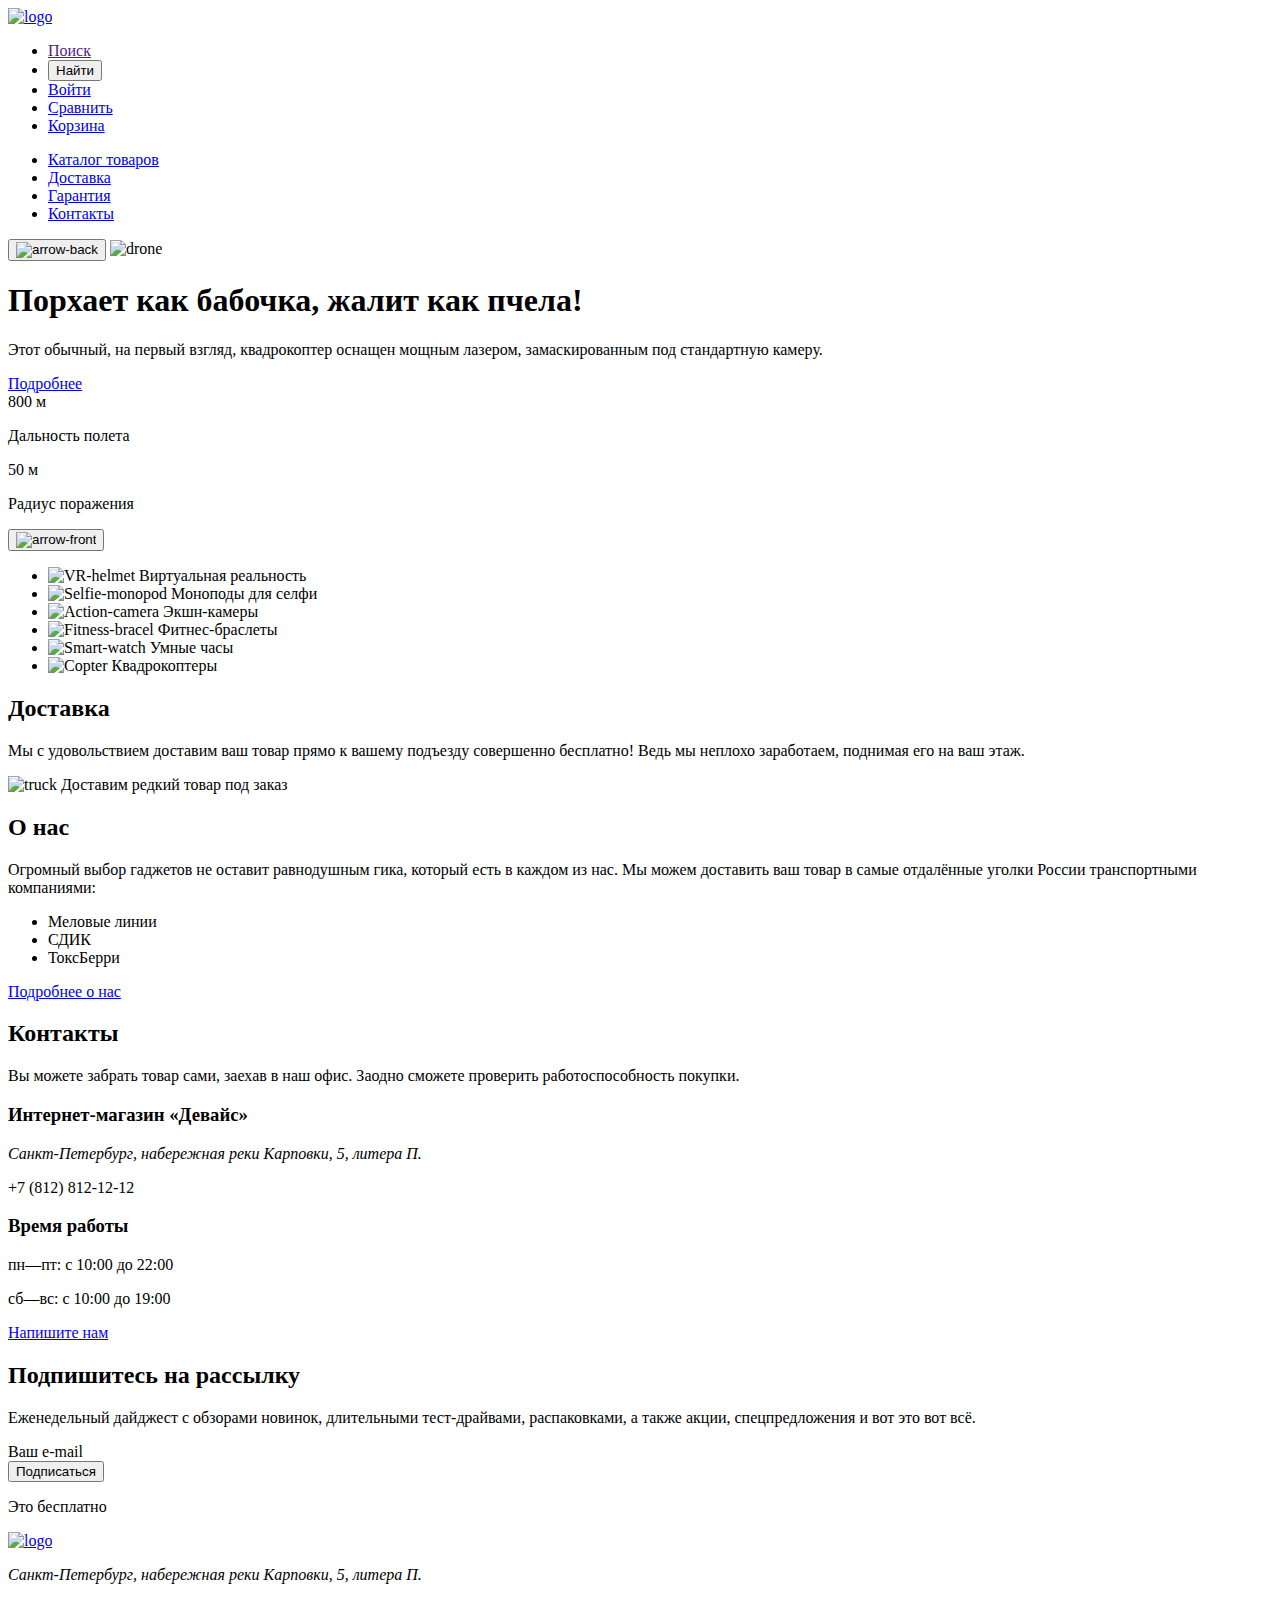
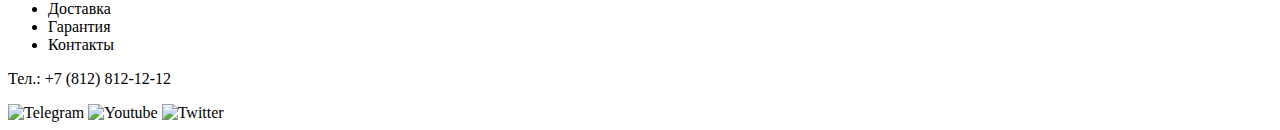
==== 1/index.html @ 0e603d21 ":heavy_check_mark: Сборка #1" ====
<!DOCTYPE html>
<html lang="ru">
  <head>
    <meta charset="utf-8">
    <title>HTML Academy: Девайс</title>

    <base href="https://htmlacademy-htmlcss.github.io/2411689-device-1/1/">
</head>
  <body>
    <header class="page-header">
      <a href="https//html-academy.com"><img scr="#" alt="logo"></a>
      <nav class="navigation-top">
        <ul class="navigation-list">
          <li class="navigation-item">
            <a class="navigation-link" href="">
              <span class="visially-hidden">Поиск</span>
            </a>
          <li class="navigation-item">
            <button>Найти</button></li>
          <li class="navigation-item">
            <a href="#">Войти</a></li>
          <li class="navigation-item">
            <a href="#" class="navigation-link">Сравнить</a></li>
          <li class="navigation-item">
            <a href="#" class="navigation-link">Корзина</a>
        </li>

        </ul>
        <ul class="navigation-main">
          <li class="navigation-item">
            <a href="catalog.html" class="navigation-link">Каталог товаров</a>
          </li>
          <li class="navigation-item">
            <a href="#" class="navigation-link">Доставка</a>
          </li>
          <li class="navigation-item">
            <a href="#" class="navigation-link">Гарантия</a>
          </li>
          <li class="navigation-item">
            <a href="#" class="navigation-link">Контакты</a>
          </li>

        </ul>


        </ul>

      </nav>
    </header>
<main>
  <section class="main-top">
    <button type="slider"><img src="#" alt="arrow-back"></button>
    <img src="#" alt="drone" class="image-main">
    <h1 class="header-1">
      Порхает как бабочка, жалит как пчела!
    </h1>
    <p class="header-description">
      Этот обычный, на первый взгляд, квадрокоптер оснащен мощным лазером, замаскированным под стандартную камеру.

    </p>
    <a href="#" class="link-more">Подробнее</a>

    <table class="characteristics-table">
      <dt>
        800 м
      </dt>
      <dl>
        Дальность полета
      </dl>
      <dt>
50 м
      </dt>
      <dl>
        Радиус поражения
      </dl>
      <button type="slider"><img src="#" alt="arrow-front"></button>
</table>
<ul class="product-list">
  <li class="product-type">
<img src="#" alt="VR-helmet">
 <span>Виртуальная реальность</span>
</li>
<li class="product-type">
  <img src="#" alt="Selfie-monopod">
  <span>Моноподы для селфи</span>
</li>
<li class="product-type">
  <img src="#" alt="Action-camera">
  <span>Экшн-камеры</span>
  </li>
  <li class="product-type">
    <img src="#" alt="Fitness-bracel">
    <span>Фитнес-браслеты</span>
    </li>
    <li class="product-type">
      <img src="#" alt="Smart-watch">
      <span>Умные часы</span>
      </li>
      <li class="product-type">
        <img src="#" alt="Copter">
        <span>Квадрокоптеры
        </span>
        </li>
  </section>
<section class="delivery">

  <h2 class="delivery-header">Доставка</h2>
  <p class="delivery-description">Мы с удовольствием доставим ваш товар прямо
    к вашему подъезду совершенно бесплатно! Ведь
    мы неплохо заработаем, поднимая его на ваш этаж.
  </p>
<img src="#" alt="truck" class="delivery-picture">
<span>Доставим редкий товар под заказ</span>

</section>
<section class="info">
  <h2 class="about-info"> О нас</h2>
  <p class="about-description">Огромный выбор гаджетов не оставит равнодушным гика, который есть в каждом из нас.
    Мы можем доставить ваш товар в самые отдалённые уголки России транспортными компаниями:
 <ul class="delivery-options">
  <li class="delivery-options-list">Меловые линии</li>
  <li class="delivery-options-list">СДИК</li>
  <li class="delivery-options-list">ТоксБерри</li>
 </ul>
 <a href="#" class="more-about"><span>Подробнее о нас</span></a>
  </p>
<h2 class="contacts">Контакты</h2>
<p class="contacts-description">Вы можете забрать товар сами, заехав в наш офис.
  Заодно сможете проверить работоспособность покупки. </p>
  <h3 class="contacts-address">Интернет-магазин «Девайс»</h3>
  <p class="address"><address>Санкт-Петербург, набережная реки Карповки, 5, литера П.</address></p>
  <p class="phone-number"><phone href="+7 (812) 812-12-12">+7 (812) 812-12-12</phone></p>
  <h3 class="timing-heading">Время работы</h3>
  <p class="timing">пн—пт: с 10:00 до 22:00 </p>
  <p class="timing">сб—вс: с 10:00 до 19:00</p>
  <a href="#" class="contact-form">
    <span>Напишите нам</span>
  </a>
</section>
<section class="subscription">
  <h2 class="subscribe">Подпишитесь на рассылку</h2>
  <p class="subscription-about">Еженедельный дайджест с обзорами новинок,
    длительными тест-драйвами, распаковками, а также акции, спецпредложения и вот это вот всё.</p>
    <form type="text" aria-multiline="Ваш e-mail">Ваш e-mail</form>
    <button type="button">Подписаться</button>
    <p class="subscription-side">Это бесплатно</p>

</section>
</main>
<footer>
  <a class="logo" href="https://htmlacademy.ru/"><img scr="#" alt="logo"></a>
  <p class="address"><address>Санкт-Петербург, набережная
    реки Карповки, 5, литера П.</address></p>
  <nav class="footer-navigation">
    <ul class="footer-navigation-list">
      <li class="footer-navigation-item">Доставка</li>
      <li class="footer-navigation-item">Гарантия</li>
      <li class="footer-navigation-item">Контакты</li>
    </ul>
  </nav>
  <p class="phone"><phone>Тел.: +7 (812) 812-12-12</phone></p>
  <img src="https://t.me/htmlacademy" alt="Telegram">
  <img src="https://www.youtube.com/user/htmlacademyru" alt="Youtube">
  <img src="https://twitter.com/htmlacademy_ru" alt="Twitter">
</footer>
  </body>
</html>
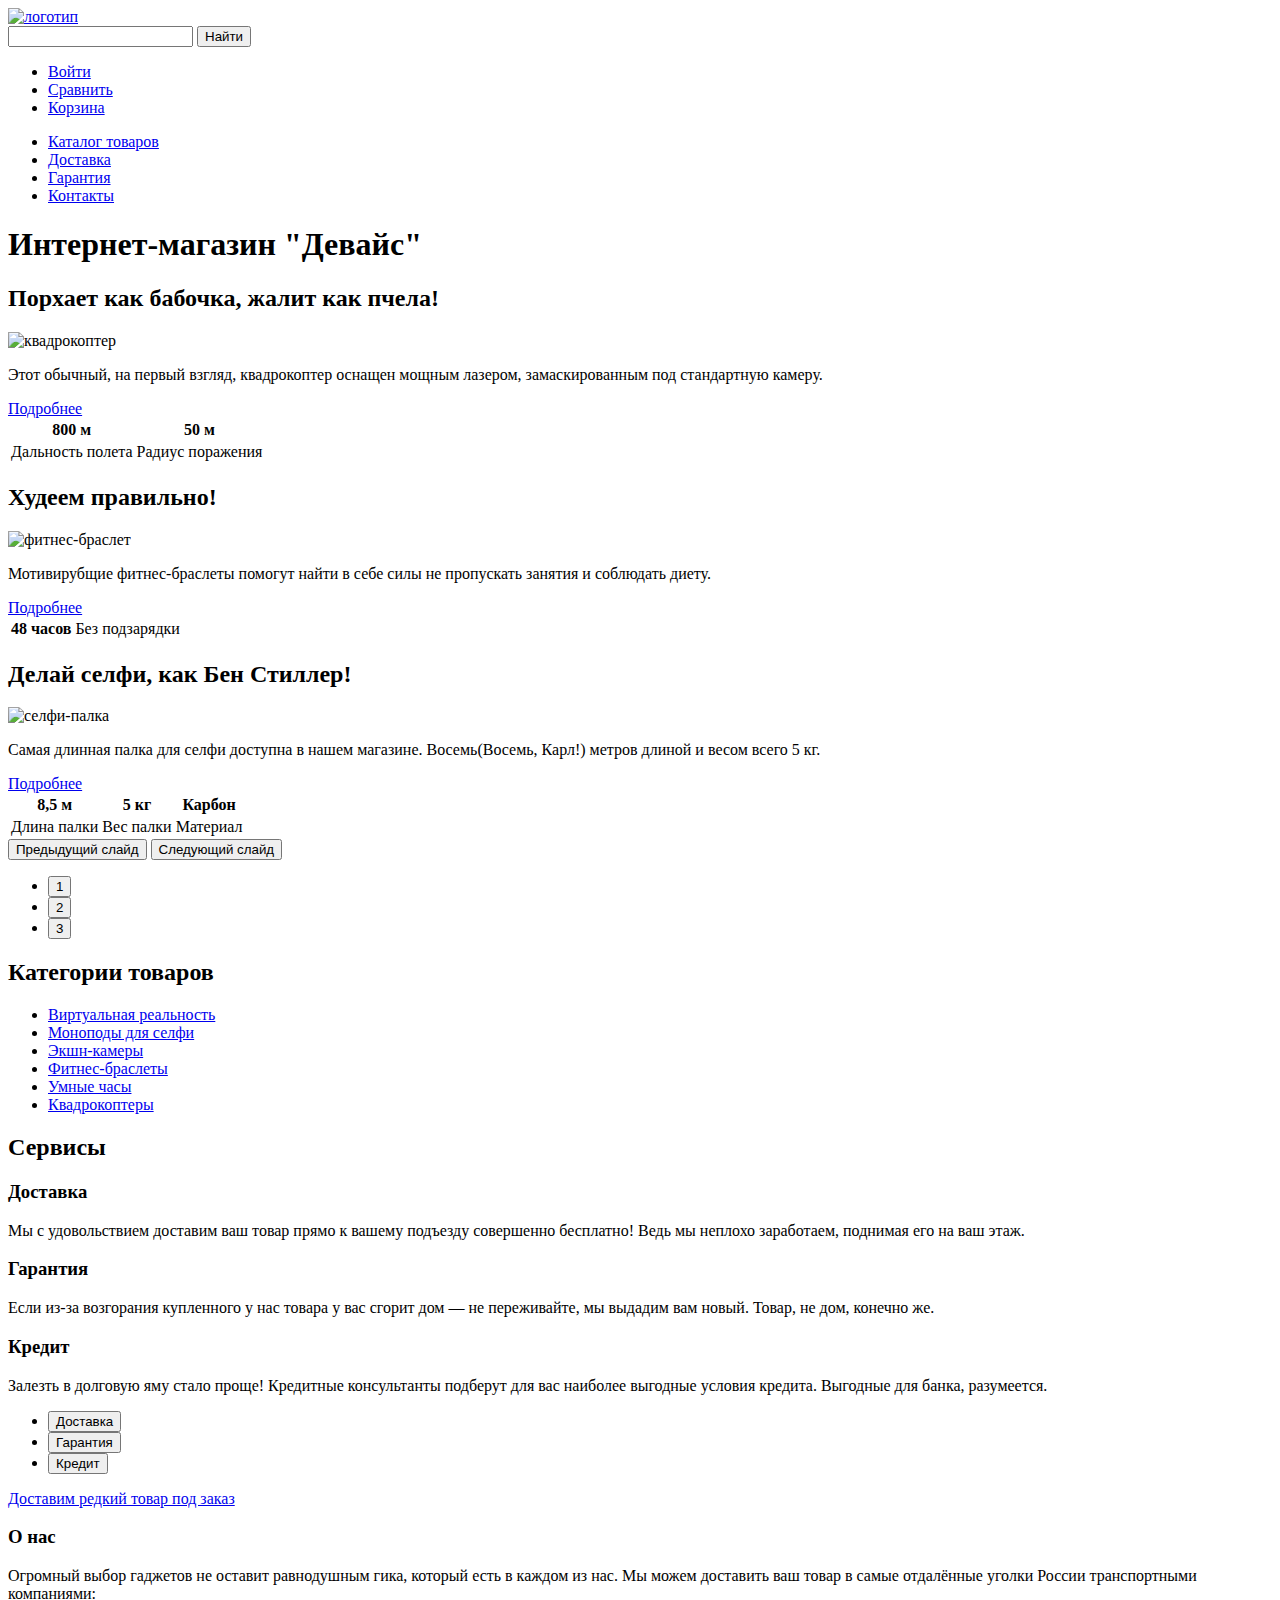
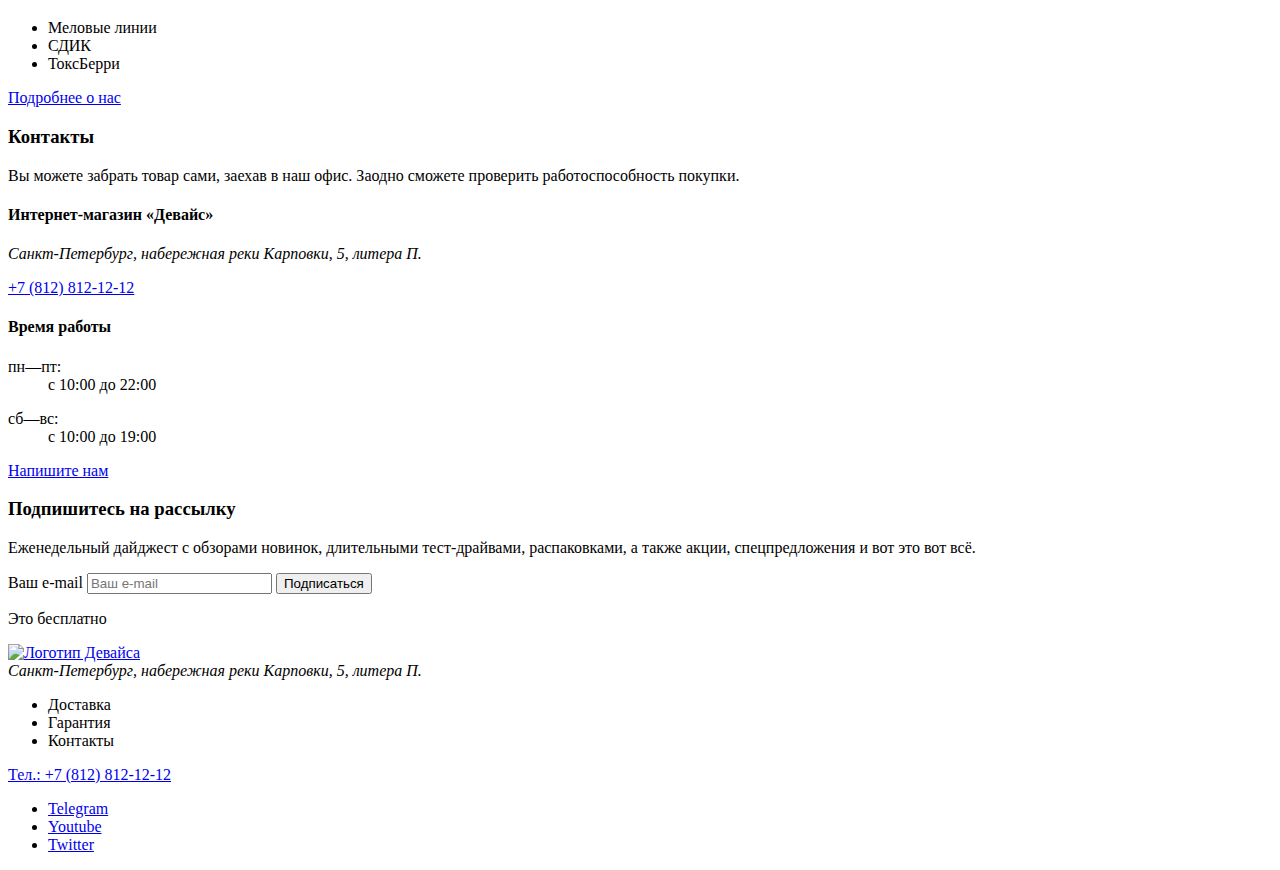
==== commit e2025248: ":heavy_check_mark: Сборка #1" ====
--- a/1/index.html
+++ b/1/index.html
@@ -8,160 +8,298 @@
 </head>
   <body>
     <header class="page-header">
-      <a href="https//html-academy.com"><img scr="#" alt="logo"></a>
-      <nav class="navigation-top">
+      <a href="index.html"><img src="#" alt="логотип"></a>
+      <nav class="navigation">
+        <form action="https://echo.htmlacademy.ru/">
+          <input type="text">
+          <button type="submit">Найти</button>
+        </form>
         <ul class="navigation-list">
           <li class="navigation-item">
-            <a class="navigation-link" href="">
-              <span class="visially-hidden">Поиск</span>
-            </a>
-          <li class="navigation-item">
-            <button>Найти</button></li>
-          <li class="navigation-item">
-            <a href="#">Войти</a></li>
-          <li class="navigation-item">
-            <a href="#" class="navigation-link">Сравнить</a></li>
-          <li class="navigation-item">
-            <a href="#" class="navigation-link">Корзина</a>
+            <a href="#">Войти</a>
+          </li>
+          <li class="navigation-item">
+            <a class="navigation-link" href="#" >Сравнить</a></li>
+          <li class="navigation-item">
+            <a class="navigation-link" href="#" >Корзина</a>
         </li>
+      </ul>
+        <ul class="navigation-main">
+          <li class="navigation-item">
+            <a class="navigation-link" href="catalog.html" >Каталог товаров</a>
+          </li>
+          <li class="navigation-item">
+            <a class="navigation-link" href="#" >Доставка</a>
+          </li>
+          <li class="navigation-item">
+            <a class="navigation-link" href="#" >Гарантия</a>
+          </li>
+          <li class="navigation-item">
+            <a class="navigation-link" href="#" >Контакты</a>
+          </li>
 
         </ul>
-        <ul class="navigation-main">
-          <li class="navigation-item">
-            <a href="catalog.html" class="navigation-link">Каталог товаров</a>
-          </li>
-          <li class="navigation-item">
-            <a href="#" class="navigation-link">Доставка</a>
-          </li>
-          <li class="navigation-item">
-            <a href="#" class="navigation-link">Гарантия</a>
-          </li>
-          <li class="navigation-item">
-            <a href="#" class="navigation-link">Контакты</a>
-          </li>
-
-        </ul>
-
-
-        </ul>
-
-      </nav>
+       </nav>
     </header>
 <main>
-  <section class="main-top">
-    <button type="slider"><img src="#" alt="arrow-back"></button>
-    <img src="#" alt="drone" class="image-main">
-    <h1 class="header-1">
-      Порхает как бабочка, жалит как пчела!
-    </h1>
-    <p class="header-description">
-      Этот обычный, на первый взгляд, квадрокоптер оснащен мощным лазером, замаскированным под стандартную камеру.
-
-    </p>
-    <a href="#" class="link-more">Подробнее</a>
-
-    <table class="characteristics-table">
-      <dt>
-        800 м
-      </dt>
-      <dl>
-        Дальность полета
-      </dl>
-      <dt>
-50 м
-      </dt>
-      <dl>
-        Радиус поражения
-      </dl>
-      <button type="slider"><img src="#" alt="arrow-front"></button>
-</table>
+  <h1 class="visually-hidden">Интернет-магазин "Девайс"</h1>
+  <section class="slide">
+    <section class="slide slide-current">
+      <h2 class="slide-title">
+        Порхает как бабочка, жалит как пчела!
+      </h2>
+      <img class="slide-image" src="#" alt="квадрокоптер" >
+      <p class="slide-description">
+        Этот обычный, на первый взгляд, квадрокоптер оснащен мощным лазером, замаскированным под стандартную камеру.
+
+      </p>
+      <a class="link-more" href="#" >Подробнее</a>
+
+      <table class="characteristics-table">
+        <tr>
+          <th>
+          800 м
+          </th>
+       <th>
+  50 м
+          </th>
+
+        </tr>
+        <tr>
+
+ <td>
+          Дальность полета
+            </td>
+        <td>
+          Радиус поражения
+        </td>
+        </tr>
+
+  </table>
+    </section>
+    <section class="slide">
+      <h2 class="slide-title">
+        Худеем правильно!
+      </h2>
+      <img class="slide-image" src="#" alt="фитнес-браслет" >
+      <p class="slide-description">
+        Мотивирубщие фитнес-браслеты помогут найти в себе силы не пропускать занятия и соблюдать диету.
+      </p>
+      <a class="link-more" href="#">Подробнее</a>
+
+      <table class="characteristics-table">
+        <tr>
+          <th>
+          48 часов
+          </th>
+       <td>
+  Без подзарядки
+       </td>
+        </tr>
+       </table>
+    </section>
+    <section class="slide">
+      <h2 class="slide-title">
+        Делай селфи, как Бен Стиллер!
+      </h2>
+      <img class="slide-image" src="#" alt="селфи-палка" >
+      <p class="slide-description">
+        Самая длинная палка для селфи доступна в нашем магазине. Восемь(Восемь, Карл!) метров длиной и весом всего 5 кг.
+       </p>
+      <a class="link-more" href="#" >Подробнее</a>
+
+      <table class="characteristics-table">
+        <tr>
+          <th>
+          8,5 м
+          </th>
+       <th>
+        5 кг
+          </th>
+          <th>
+            Карбон
+              </th>
+        </tr>
+        <tr>
+          <td>
+          Длина палки
+            </td>
+        <td>
+          Вес палки
+        </td>
+        <td>
+          Материал
+            </td>
+        </tr>
+      </table>
+    </section>
+    <button type="button">
+<span class="visually-hidden">Предыдущий слайд</span>
+    </button>
+    <button type="button">
+      <span class="visually-hidden">Следующий слайд</span>
+    </button>
+    <ul>
+      <li>
+        <button type="button">
+          1
+        </button>
+
+      </li>
+      <li>
+        <button type="button">
+         2
+        </button>
+      </li>
+      <li>
+        <button type="button">
+         3
+        </button>
+      </li>
+    </ul>
+  </section>
+
+<section>
+  <h2 class="visually-hidden">Категории товаров</h2>
 <ul class="product-list">
   <li class="product-type">
-<img src="#" alt="VR-helmet">
- <span>Виртуальная реальность</span>
+    <a href="#">Виртуальная реальность</a>
 </li>
 <li class="product-type">
-  <img src="#" alt="Selfie-monopod">
-  <span>Моноподы для селфи</span>
+  <a href="#">Моноподы для селфи </a>
 </li>
 <li class="product-type">
-  <img src="#" alt="Action-camera">
-  <span>Экшн-камеры</span>
+  <a href="#">Экшн-камеры</a>
   </li>
   <li class="product-type">
-    <img src="#" alt="Fitness-bracel">
-    <span>Фитнес-браслеты</span>
+    <a href="#">Фитнес-браслеты</a>
     </li>
     <li class="product-type">
-      <img src="#" alt="Smart-watch">
-      <span>Умные часы</span>
+      <a href="#">Умные часы</a>
       </li>
       <li class="product-type">
-        <img src="#" alt="Copter">
-        <span>Квадрокоптеры
-        </span>
-        </li>
+      <a href="#">Квадрокоптеры</a>
+      </li>
+</ul>
   </section>
-<section class="delivery">
-
-  <h2 class="delivery-header">Доставка</h2>
-  <p class="delivery-description">Мы с удовольствием доставим ваш товар прямо
+
+<h2 class="visually-hidden">Сервисы</h2>
+<section class="services">
+
+  <h3 class="services-header">Доставка</h3>
+  <p class="services-description">Мы с удовольствием доставим ваш товар прямо
     к вашему подъезду совершенно бесплатно! Ведь
     мы неплохо заработаем, поднимая его на ваш этаж.
   </p>
-<img src="#" alt="truck" class="delivery-picture">
-<span>Доставим редкий товар под заказ</span>
-
-</section>
+</section>
+<section class="services">
+  <h3 class="services-header">Гарантия</h3>
+  <p class="services-description">Если из-за возгорания купленного у нас товара у вас
+    сгорит дом — не переживайте, мы выдадим вам новый.
+    Товар, не дом, конечно же.
+  </p>
+</section>
+<section class="services">
+  <h3 class="services-header">Кредит</h3>
+  <p class="services-description">Залезть в долговую яму стало проще! Кредитные консультанты подберут для вас наиболее выгодные условия кредита. Выгодные для банка, разумеется.
+  </p>
+  <ul>
+    <li>
+      <button class="current" type="button">
+        Доставка
+      </button>
+
+    </li>
+    <li>
+      <button type="button">
+       Гарантия
+      </button>
+    </li>
+    <li>
+      <button type="button">
+       Кредит
+      </button>
+    </li>
+  </ul>
+</section>
+
+<a href="#">Доставим редкий товар под заказ</a>
+
+
 <section class="info">
-  <h2 class="about-info"> О нас</h2>
+  <h3 class="about-info"> О нас</h3>
   <p class="about-description">Огромный выбор гаджетов не оставит равнодушным гика, который есть в каждом из нас.
-    Мы можем доставить ваш товар в самые отдалённые уголки России транспортными компаниями:
+    Мы можем доставить ваш товар в самые отдалённые уголки России транспортными компаниями: </p>
  <ul class="delivery-options">
   <li class="delivery-options-list">Меловые линии</li>
   <li class="delivery-options-list">СДИК</li>
   <li class="delivery-options-list">ТоксБерри</li>
  </ul>
  <a href="#" class="more-about"><span>Подробнее о нас</span></a>
-  </p>
-<h2 class="contacts">Контакты</h2>
+</section>
+<section class="contacts">
+<h3>Контакты</h3>
 <p class="contacts-description">Вы можете забрать товар сами, заехав в наш офис.
   Заодно сможете проверить работоспособность покупки. </p>
-  <h3 class="contacts-address">Интернет-магазин «Девайс»</h3>
-  <p class="address"><address>Санкт-Петербург, набережная реки Карповки, 5, литера П.</address></p>
-  <p class="phone-number"><phone href="+7 (812) 812-12-12">+7 (812) 812-12-12</phone></p>
-  <h3 class="timing-heading">Время работы</h3>
-  <p class="timing">пн—пт: с 10:00 до 22:00 </p>
-  <p class="timing">сб—вс: с 10:00 до 19:00</p>
+  <h4 class="contacts-address">Интернет-магазин «Девайс»</h4>
+  <address>Санкт-Петербург, набережная реки Карповки, 5, литера П.</address>
+  <p class="phone-number"><a href="tel:+78128121212">+7 (812) 812-12-12</a>
+  </p>
+  <h4 class="timing-heading">Время работы</h4>
+  <dl class="timing">
+    <dt>пн—пт: </dt>
+    <dd>с 10:00 до 22:00 </dd>
+  </dl>
+  <dl class="timing">
+    <dt>сб—вс:</dt>
+    <dd>с 10:00 до 19:00</dd></dl>
   <a href="#" class="contact-form">
-    <span>Напишите нам</span>
+    Напишите нам
   </a>
 </section>
 <section class="subscription">
-  <h2 class="subscribe">Подпишитесь на рассылку</h2>
+  <h3 class="subscribe">Подпишитесь на рассылку</h3>
   <p class="subscription-about">Еженедельный дайджест с обзорами новинок,
     длительными тест-драйвами, распаковками, а также акции, спецпредложения и вот это вот всё.</p>
-    <form type="text" aria-multiline="Ваш e-mail">Ваш e-mail</form>
-    <button type="button">Подписаться</button>
+    <form class="subscribe-form" method="get" action="https://echo.htmlacademy.ru">
+      <label class="visually-hidden">Ваш e-mail
+        <input type="text" required placeholder="Ваш e-mail">
+      </label>
+
+    <button type="submit">Подписаться</button>
     <p class="subscription-side">Это бесплатно</p>
-
+</form>
 </section>
 </main>
 <footer>
-  <a class="logo" href="https://htmlacademy.ru/"><img scr="#" alt="logo"></a>
-  <p class="address"><address>Санкт-Петербург, набережная
-    реки Карповки, 5, литера П.</address></p>
-  <nav class="footer-navigation">
-    <ul class="footer-navigation-list">
+  <a class="logo" href="index.html"><img src="#" alt="Логотип Девайса"></a>
+  <address>Санкт-Петербург, набережная реки Карповки, 5, литера П.</address>
+  <ul class="footer-navigation-list">
       <li class="footer-navigation-item">Доставка</li>
       <li class="footer-navigation-item">Гарантия</li>
       <li class="footer-navigation-item">Контакты</li>
     </ul>
-  </nav>
-  <p class="phone"><phone>Тел.: +7 (812) 812-12-12</phone></p>
-  <img src="https://t.me/htmlacademy" alt="Telegram">
-  <img src="https://www.youtube.com/user/htmlacademyru" alt="Youtube">
-  <img src="https://twitter.com/htmlacademy_ru" alt="Twitter">
+
+  <p class="phone-number">
+    <a href="tel:+78128121212">Тел.: +7 (812) 812-12-12</a>
+  </p>
+  <ul class="social-media">
+  <li class="social-media-item">
+    <a class="social-media" href="https://t.me/htmlacademy">
+    <span class="visually-hidden">Telegram</span>
+  </a>
+</li>
+  <li class="social-media-item">
+    <a class="social-media" href="https://www.youtube.com/user/htmlacademyru">
+    <span class="visually-hidden">Youtube</span>
+  </a>
+</li>
+  <li class="social-media-item">
+    <a class="social-media" href="https://twitter.com/htmlacademy_ru">
+      <span class="visually-hidden">Twitter</span>
+  </a>
+</li>
+</ul>
 </footer>
   </body>
 </html>
